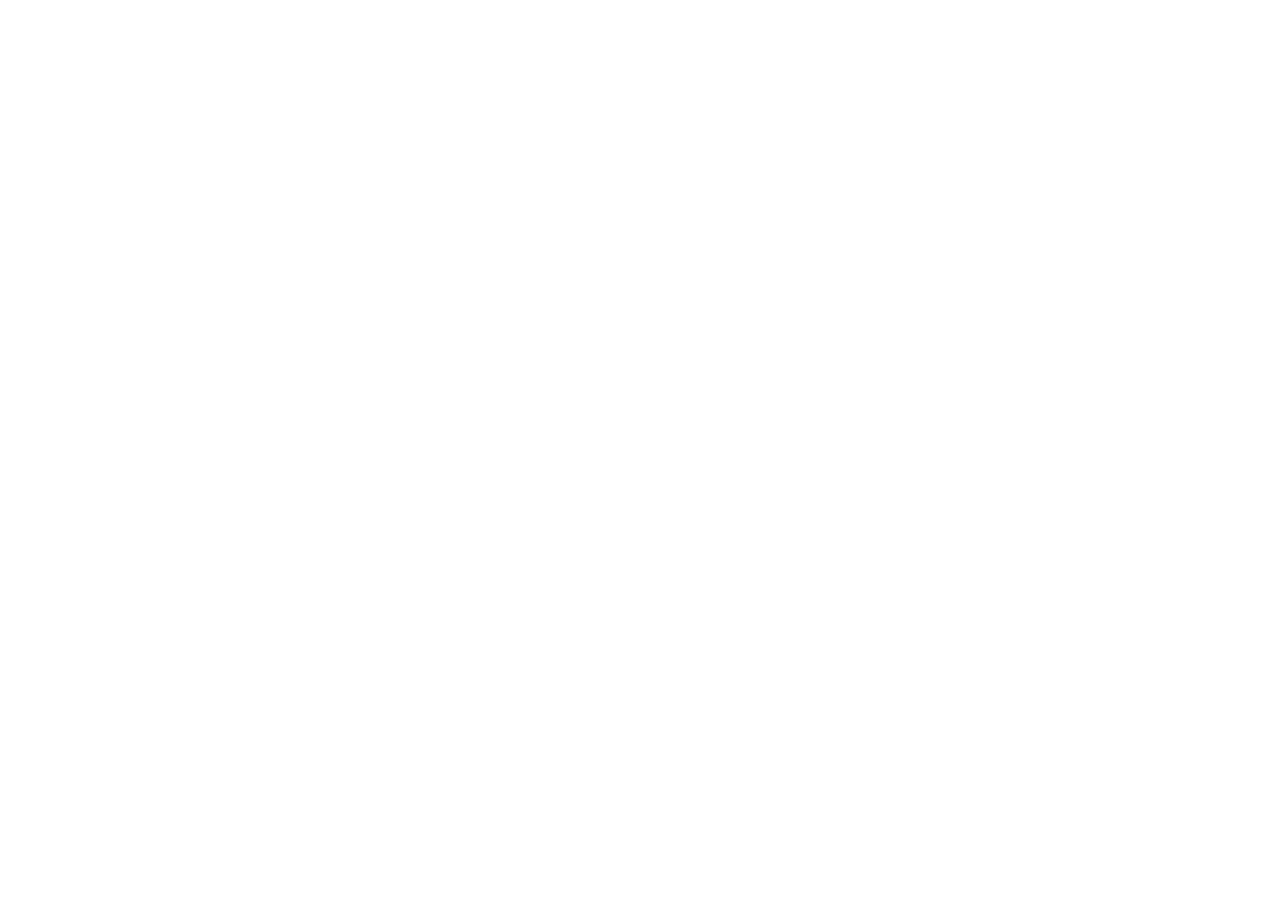
==== sunburst.html @ 31c4438a "implemented the sunburst visualization which can be tested with json files at the moment" ====
<!DOCTYPE html>
<html lang="en">

<head>
    <meta charset="UTF-8">
    <meta name="viewport" content="width=device-width, initial-scale=1.0">
    <title>Document</title>
    <script src="https://d3js.org/d3.v4.min.js"></script>
    <script src="./js/sunburst.js"></script>
    <link rel="stylesheet" href="./css/sunburst.css">
</head>

<body>
    <div>
        <svg></svg>
    </div>
</body>

</html>
---- css/sunburst.css ----
div{
    text-align: center;
    padding-top: 100px;
}

/* @import url('https://fonts.googleapis.com/css?family=Raleway');

body {
    font-family: "Raleway", "Helvetica Neue", Helvetica, Arial, sans-serif;
} */
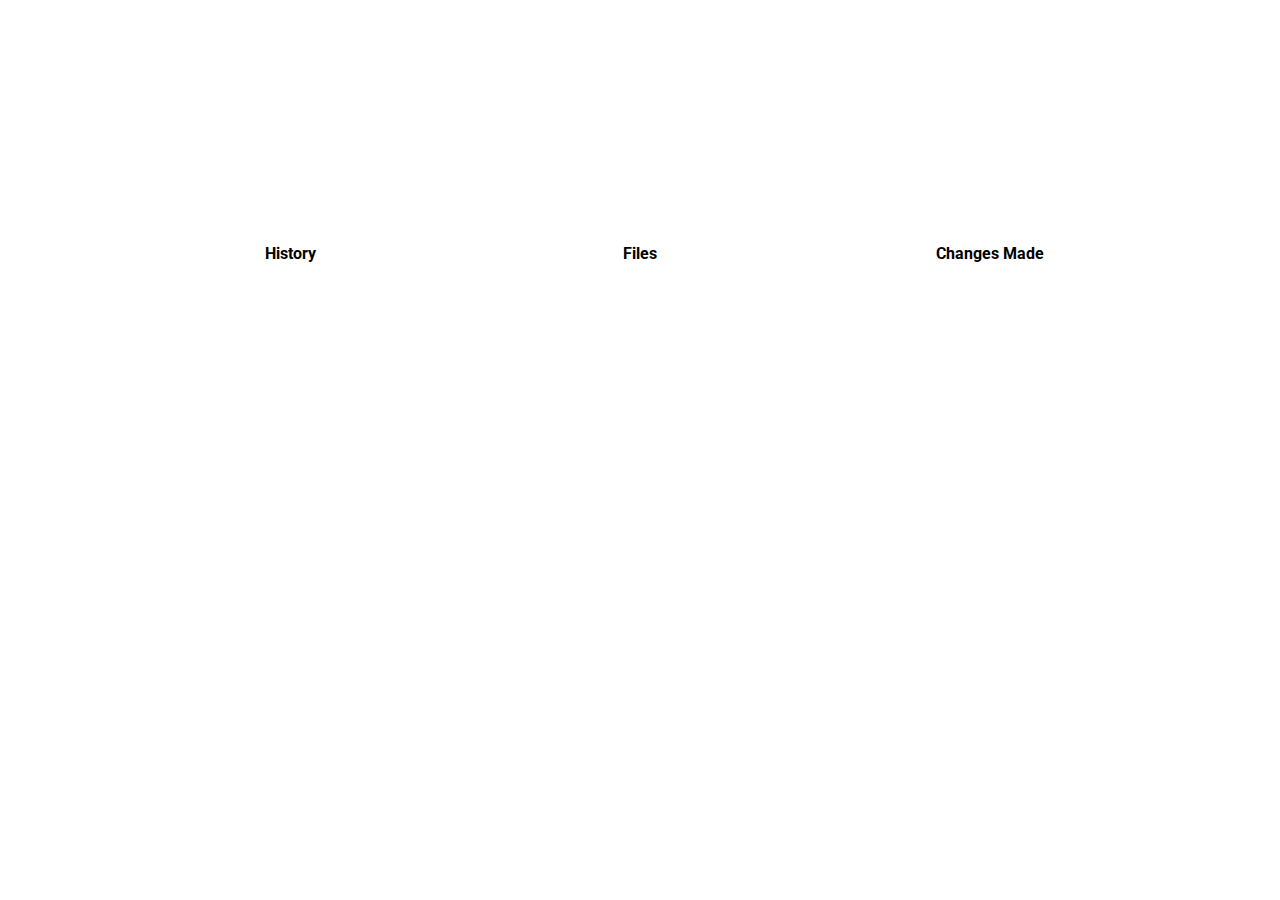
==== commit bdcfa36c: "More modifications on sunburst, allowing us to view file contents and total changes made by the spec" ====
--- a/sunburst.html
+++ b/sunburst.html
@@ -4,16 +4,30 @@
 <head>
     <meta charset="UTF-8">
     <meta name="viewport" content="width=device-width, initial-scale=1.0">
+    <link href="https://fonts.googleapis.com/css?family=Roboto&display=swap" rel="stylesheet">
     <title>Document</title>
-    <script src="https://d3js.org/d3.v4.min.js"></script>
+    <script src="https://d3js.org/d3.v5.min.js"></script>
     <script src="./js/sunburst.js"></script>
     <link rel="stylesheet" href="./css/sunburst.css">
 </head>
 
 <body>
-    <div>
+
+    <div class="sunburst">
         <svg></svg>
     </div>
+    <div class="gitInfo">
+        <div id="userInfo">
+            <strong>History</strong>
+        </div>
+        <div id="fileInfo">
+            <strong>Files</strong>
+        </div>
+        <div id="changeInfo">
+            <strong>Changes Made</strong>
+        </div>
+    </div>
+
 </body>
 
 </html>--- a/css/sunburst.css
+++ b/css/sunburst.css
@@ -1,11 +1,18 @@
+body {
+    margin: 0;
+    font-family: 'Roboto', sans-serif;
+}
+
 div{
     text-align: center;
-    padding-top: 100px;
+    padding-top: 30px;
 }
 
-/* @import url('https://fonts.googleapis.com/css?family=Raleway');
-
-body {
-    font-family: "Raleway", "Helvetica Neue", Helvetica, Arial, sans-serif;
-} */
-
+.gitInfo{
+    display: grid;
+    text-align: center;
+    grid-gap: 50px;
+    grid-template-columns: repeat(3, calc(600px / 2));
+    grid-auto-rows: auto;
+    grid-auto-rows: minmax(10px, auto);
+    justify-content: center;
